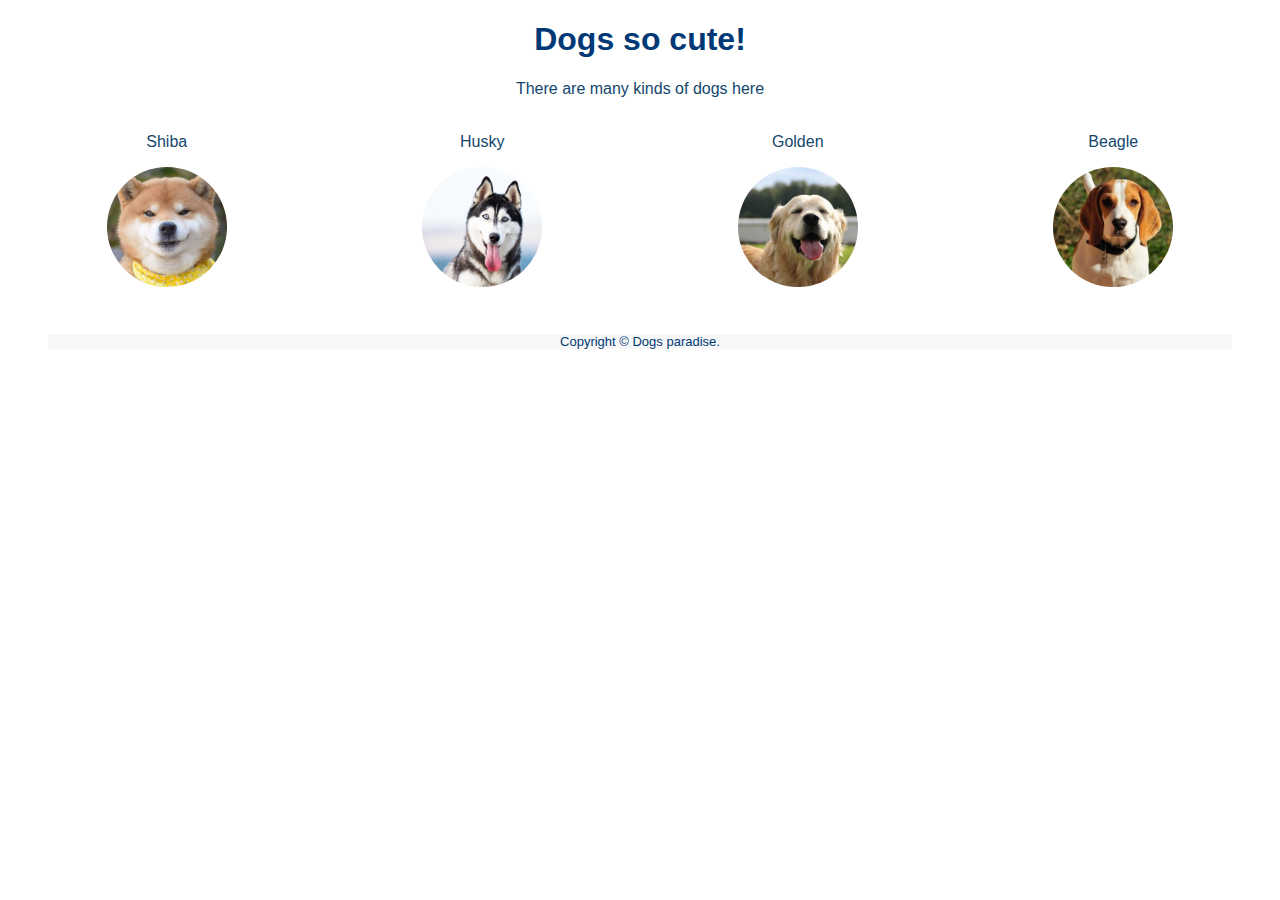
==== dogs.html @ d379ae9e "Initial commit" ====
<!DOCTYPE html>
<html>
  <head>
    <link href="styles.css" rel="stylesheet"/>
    <title>More dorable dogs</title>
  </head>
  <body>
    <h1>
      Dogs so cute!
    </h1>
    <p>
      There are many kinds of dogs here
    </p>
    <table style="width:100%">
      <tr>
        <td>
          <p>Shiba</p>
          <img alt="shiba" src="/shiba.jpg"/>
        </td>
        <td>
          <p>Husky</p>
          <img alt="husky" src="/husky.png"/>
        </td>
        <td>
          <p>Golden</p>
          <img alt="golden" src="/golden.jpg"/>
        </td>
        <td>
          <p>Beagle</p>
          <img alt="beagle" src="/beagle.jpg"/>
        </td>
      </tr>
    </table> 
  
    <footer class="d1">
      Copyright &#169; Dogs paradise.
    </footer>
    
  </body>
  
</html>
---- styles.css ----
body {
  text-align: center;
  font-family: "Fira code", Verdana, sans-serif;
  color: #003975;
}

img {
  width: 120px;
	border-radius: 50%;
}

img.icon1 {
	width: 80px;
	border-radius: 50%;
	border: 1px solid #e3e3e3;
}
  
p {
  color: #13466c;
}

table {
  text-align: center;
  margin-left:auto; 
  margin-right:auto;
}
footer {
  font-size: small; 
}

footer.d1 {
  background-color: #f7f7f7;
  margin: 40px;
}
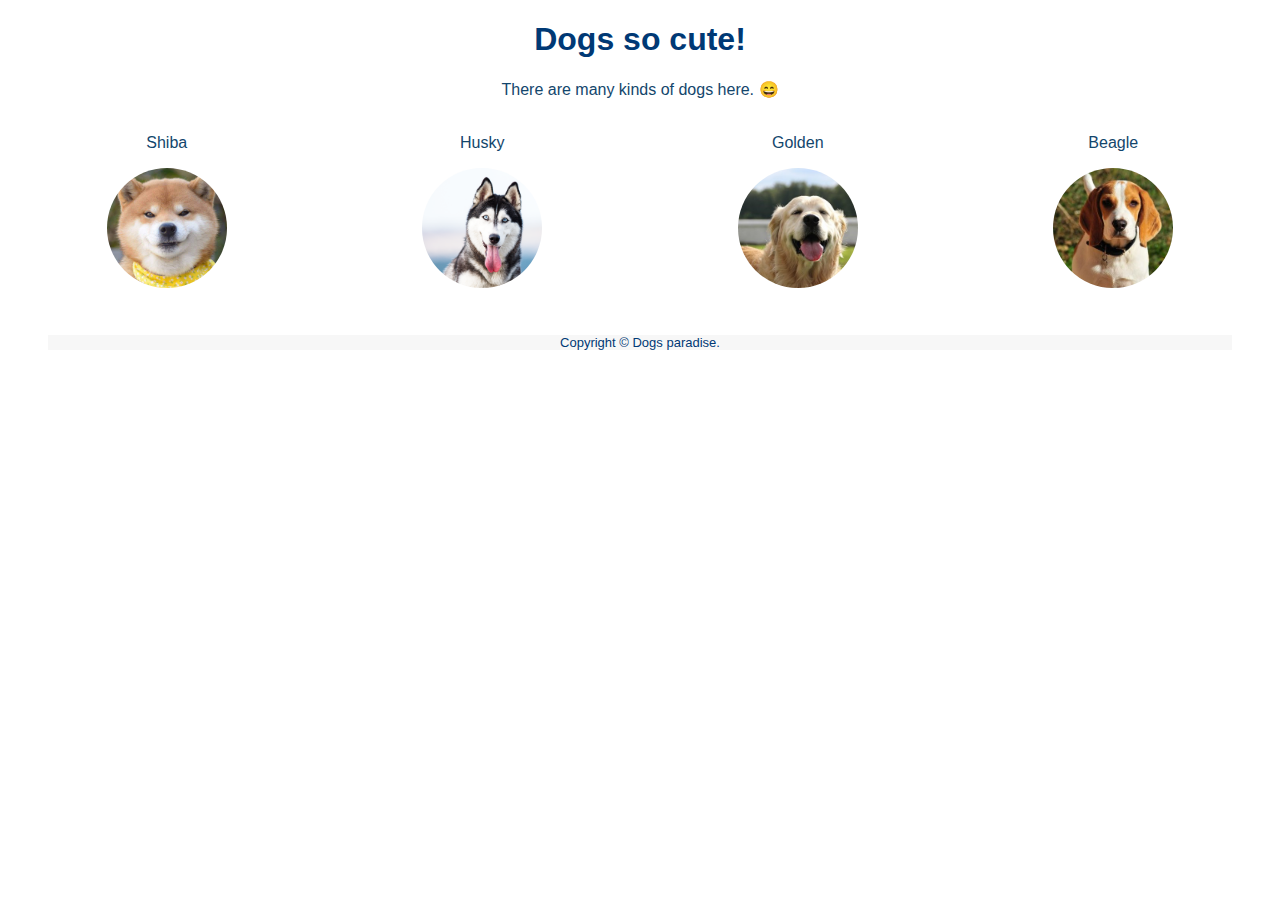
==== commit 429a302a: "ADD EMOJI" ====
--- a/dogs.html
+++ b/dogs.html
@@ -9,7 +9,7 @@
       Dogs so cute!
     </h1>
     <p>
-      There are many kinds of dogs here
+      There are many kinds of dogs here. 😄
     </p>
     <table style="width:100%">
       <tr>
--- a/styles.css
+++ b/styles.css
@@ -25,10 +25,10 @@
   margin-right:auto;
 }
 footer {
+  background-color: #f7f7f7;
   font-size: small; 
 }
 
 footer.d1 {
-  background-color: #f7f7f7;
   margin: 40px;
 }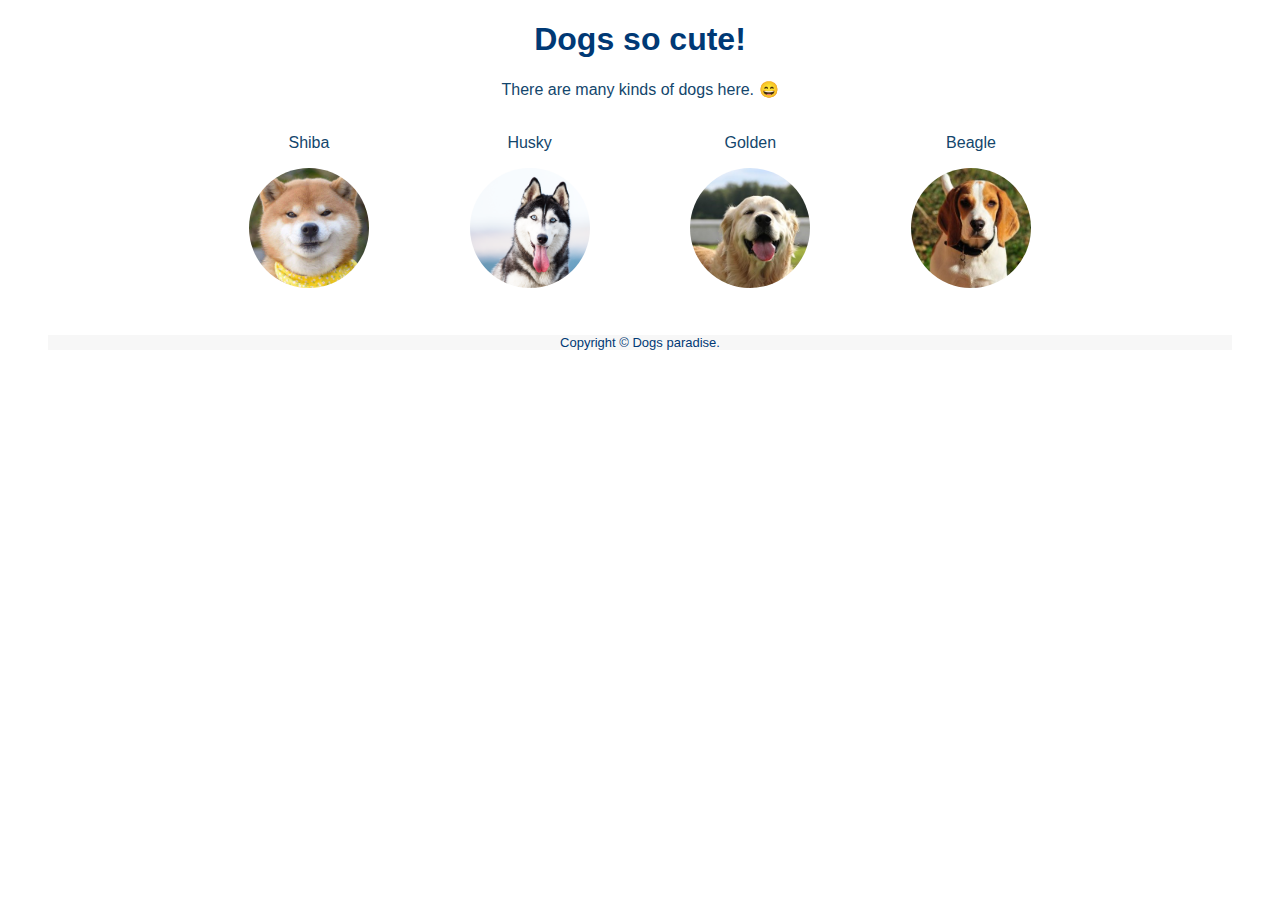
==== commit df04498a: "update table width" ====
--- a/dogs.html
+++ b/dogs.html
@@ -11,7 +11,7 @@
     <p>
       There are many kinds of dogs here. 😄
     </p>
-    <table style="width:100%">
+    <table style="width:70%">
       <tr>
         <td>
           <p>Shiba</p>
